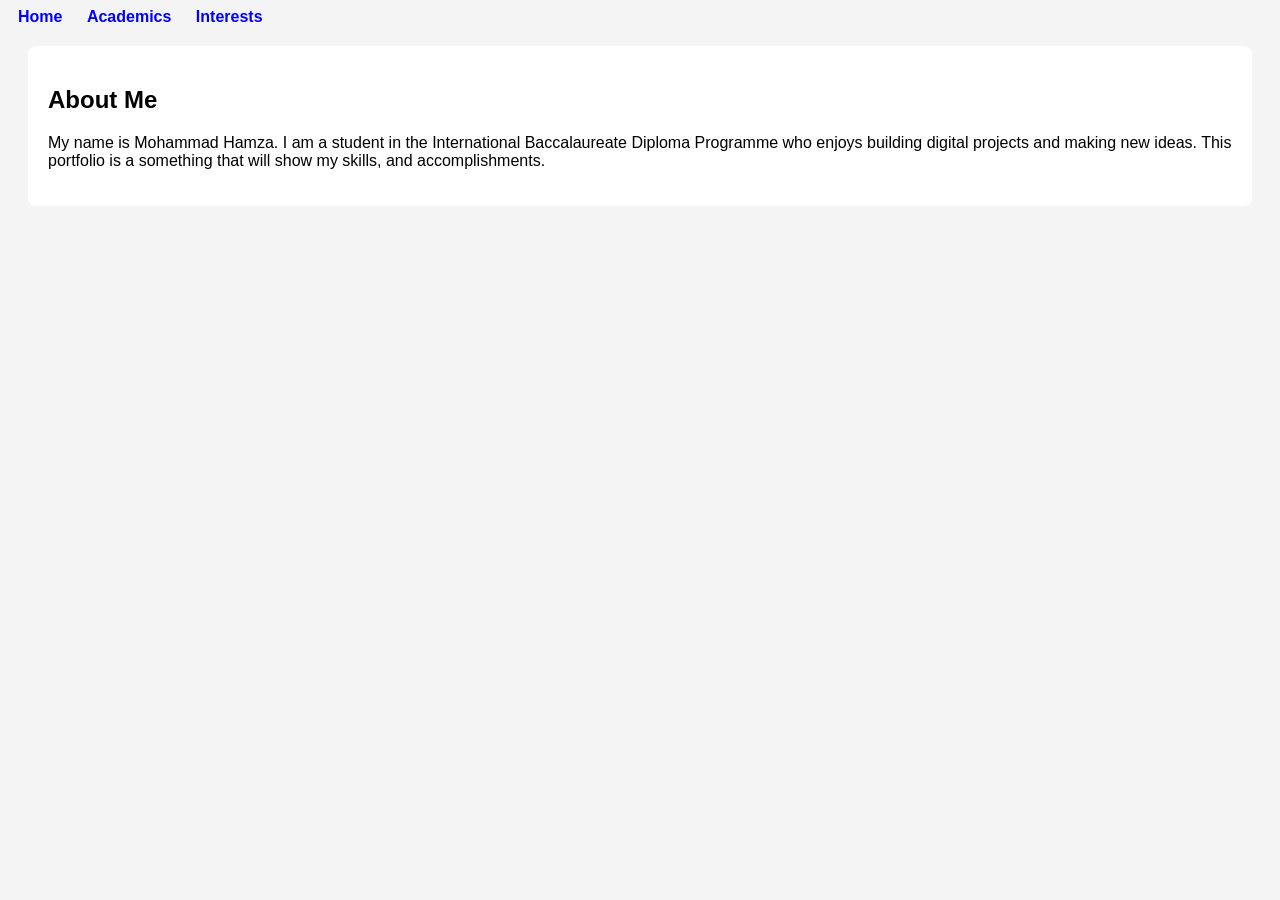
==== index.html @ 35ce2513 "Create index.html for digital portfolio Initial creation of a digital portfolio webpage with navigat" ====
<!DOCTYPE html>
<html>
<head>
    <title>Digital Portfolio</title>
    <style>
        body { font-family: Arial; background-color: #f4f4f4; }
        nav a { margin: 10px; text-decoration: none; color: blue; font-weight: bold; }
        section { background: white; padding: 20px; margin: 20px; border-radius: 8px; }
    </style>
</head>

<body>

    <nav>
        <a href="index.html">Home</a>
        <a href="academics.html">Academics</a>
        <a href="interests.html">Interests</a>
    </nav>

    <section>
        <h1>About Me</h1>
        <p>
            My name is Mohammad Hamza. I am a student in the International Baccalaureate Diploma Programme who enjoys building digital projects and making new ideas. This portfolio is a something that will show my skills, and accomplishments.
        </p>
    </section>

</body>
</html>
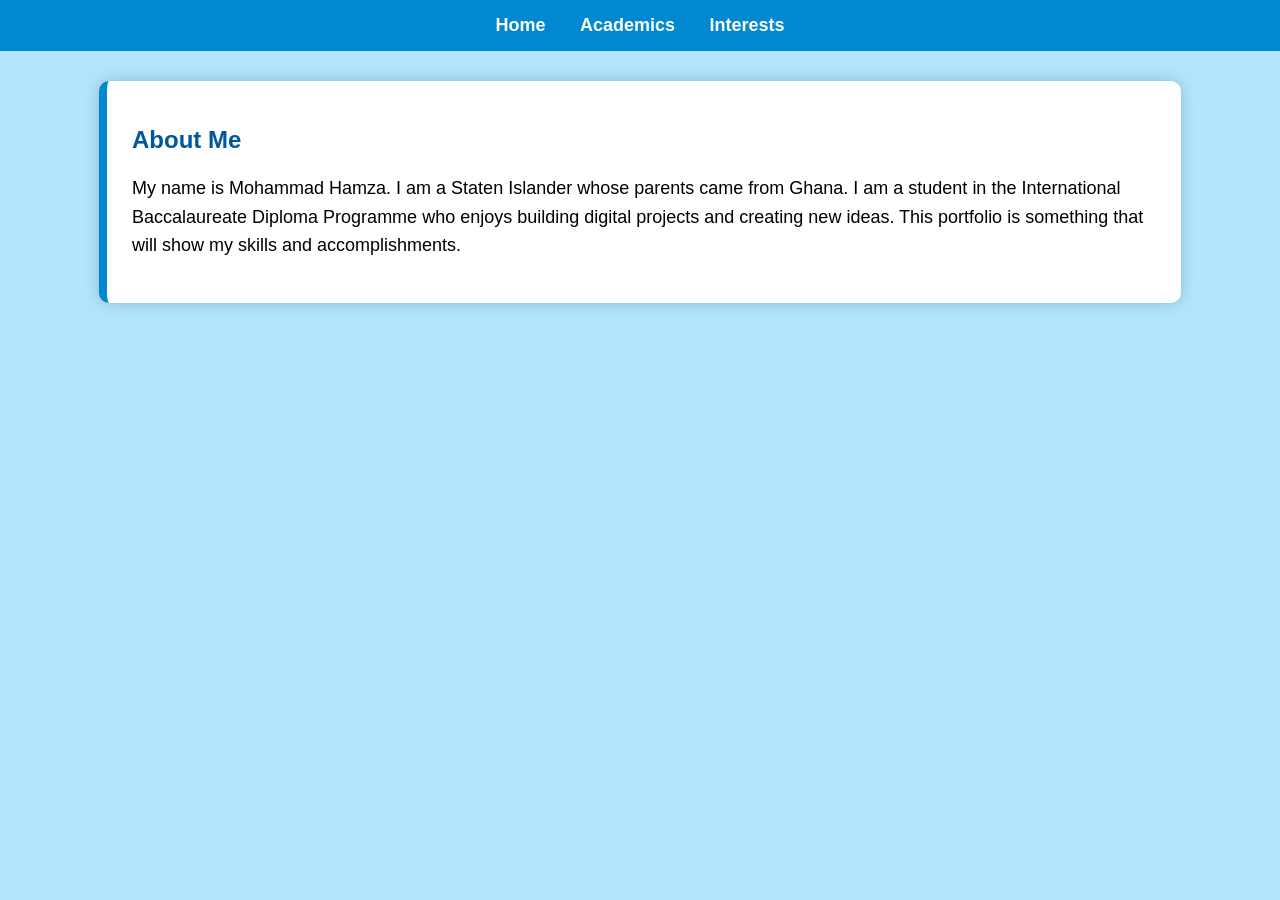
==== commit 2c58c745: "Enhance styles and update About Me section text Updated styles for body, nav, and section elements. " ====
--- a/index.html
+++ b/index.html
@@ -3,9 +3,48 @@
 <head>
     <title>Digital Portfolio</title>
     <style>
-        body { font-family: Arial; background-color: #f4f4f4; }
-        nav a { margin: 10px; text-decoration: none; color: blue; font-weight: bold; }
-        section { background: white; padding: 20px; margin: 20px; border-radius: 8px; }
+        body { 
+            font-family: Arial; 
+            background-color: #b3e5fc;
+            margin: 0;
+        }
+
+        nav {
+            background-color: #0288d1;
+            padding: 15px;
+            text-align: center;
+        }
+
+        nav a { 
+            margin: 15px; 
+            text-decoration: none; 
+            color: white; 
+            font-weight: bold; 
+            font-size: 18px;
+        }
+
+        nav a:hover {
+            color: #ffeb3b;
+        }
+
+        section { 
+            background: white; 
+            padding: 25px; 
+            margin: 30px auto; 
+            width: 80%;
+            border-radius: 10px; 
+            box-shadow: 0 0 15px rgba(0,0,0,0.2);
+            border-left: 8px solid #0288d1;
+        }
+
+        h1 {
+            color: #01579b;
+        }
+
+        p {
+            font-size: 18px;
+            line-height: 1.6;
+        }
     </style>
 </head>
 
@@ -20,7 +59,10 @@
     <section>
         <h1>About Me</h1>
         <p>
-            My name is Mohammad Hamza. I am a student in the International Baccalaureate Diploma Programme who enjoys building digital projects and making new ideas. This portfolio is a something that will show my skills, and accomplishments.
+            My name is Mohammad Hamza. I am a Staten Islander whose parents came from Ghana. 
+            I am a student in the International Baccalaureate Diploma Programme who enjoys 
+            building digital projects and creating new ideas. This portfolio is something 
+            that will show my skills and accomplishments.
         </p>
     </section>
 
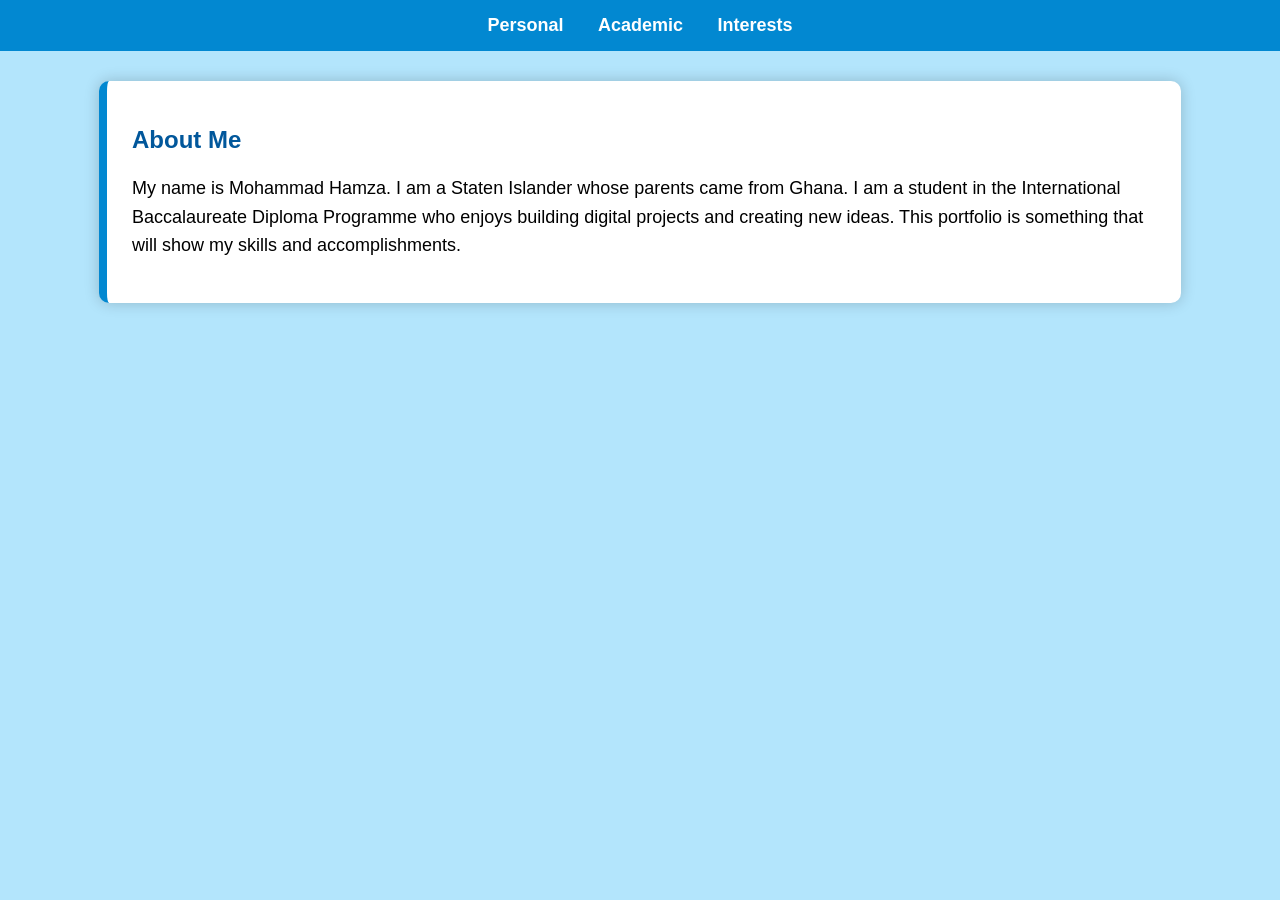
==== commit 44af6b33: "Update navigation links in index.html" ====
--- a/index.html
+++ b/index.html
@@ -50,11 +50,11 @@
 
 <body>
 
-    <nav>
-        <a href="index.html">Home</a>
-        <a href="academics.html">Academics</a>
-        <a href="interests.html">Interests</a>
-    </nav>
+<nav>
+    <a href="index.html">Personal</a>
+    <a href="academics.html">Academic</a>
+    <a href="interests.html">Interests</a>
+</nav>
 
     <section>
         <h1>About Me</h1>
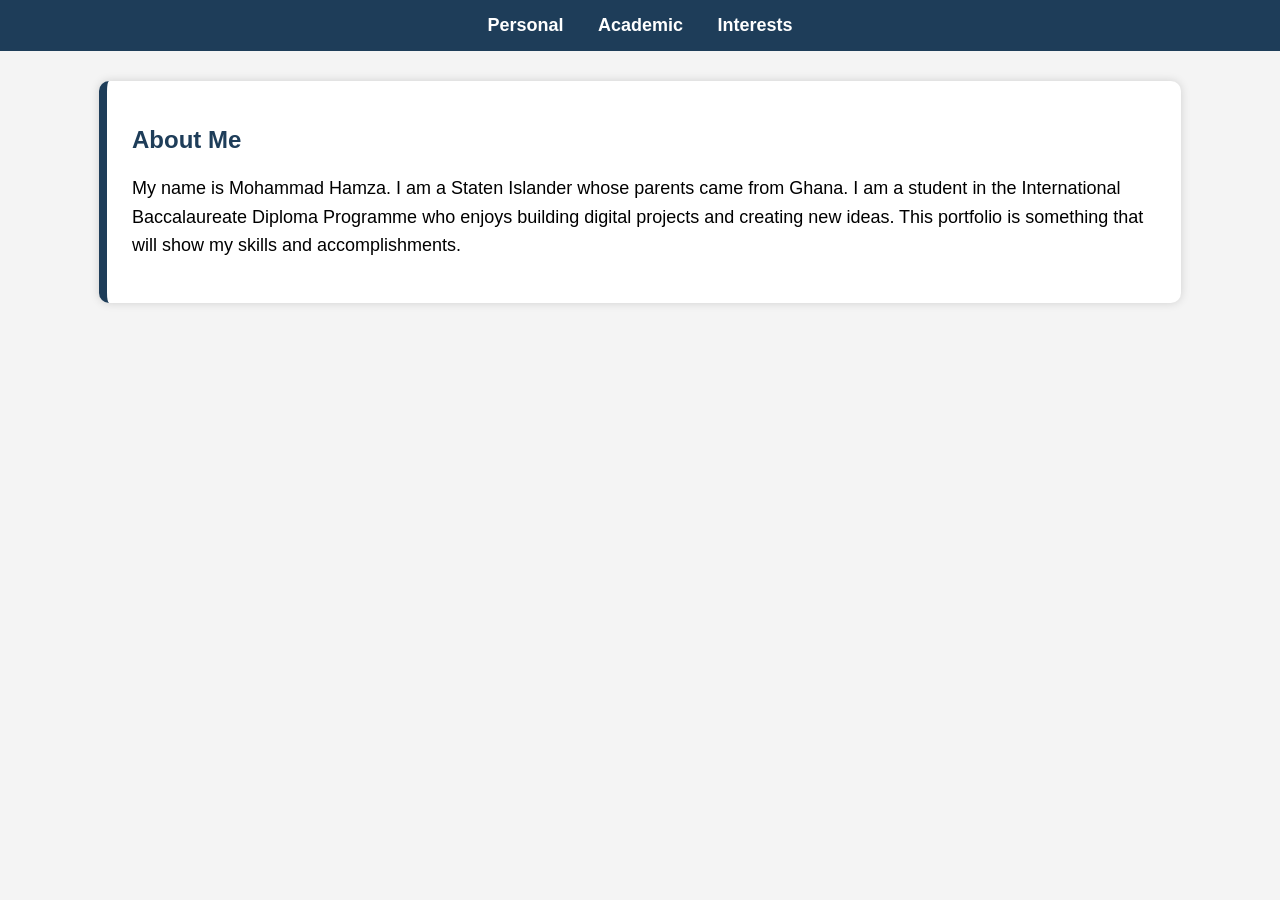
==== commit 7779f1a1: "Remove inline CSS from index.html Removed inline CSS styles from the index.html file." ====
--- a/index.html
+++ b/index.html
@@ -2,50 +2,9 @@
 <html>
 <head>
     <title>Digital Portfolio</title>
-    <style>
-        body { 
-            font-family: Arial; 
-            background-color: #b3e5fc;
-            margin: 0;
-        }
 
-        nav {
-            background-color: #0288d1;
-            padding: 15px;
-            text-align: center;
-        }
+    <link rel="stylesheet" type="text/css" href="style.css">
 
-        nav a { 
-            margin: 15px; 
-            text-decoration: none; 
-            color: white; 
-            font-weight: bold; 
-            font-size: 18px;
-        }
-
-        nav a:hover {
-            color: #ffeb3b;
-        }
-
-        section { 
-            background: white; 
-            padding: 25px; 
-            margin: 30px auto; 
-            width: 80%;
-            border-radius: 10px; 
-            box-shadow: 0 0 15px rgba(0,0,0,0.2);
-            border-left: 8px solid #0288d1;
-        }
-
-        h1 {
-            color: #01579b;
-        }
-
-        p {
-            font-size: 18px;
-            line-height: 1.6;
-        }
-    </style>
 </head>
 
 <body>
@@ -56,15 +15,15 @@
     <a href="interests.html">Interests</a>
 </nav>
 
-    <section>
-        <h1>About Me</h1>
-        <p>
-            My name is Mohammad Hamza. I am a Staten Islander whose parents came from Ghana. 
-            I am a student in the International Baccalaureate Diploma Programme who enjoys 
-            building digital projects and creating new ideas. This portfolio is something 
-            that will show my skills and accomplishments.
-        </p>
-    </section>
+<section>
+    <h1>About Me</h1>
+    <p>
+        My name is Mohammad Hamza. I am a Staten Islander whose parents came from Ghana. 
+        I am a student in the International Baccalaureate Diploma Programme who enjoys 
+        building digital projects and creating new ideas. This portfolio is something 
+        that will show my skills and accomplishments.
+    </p>
+</section>
 
 </body>
 </html>
--- a/style.css
+++ b/style.css
@@ -0,0 +1,50 @@
+body { 
+    font-family: Arial; 
+    background-color: #f4f4f4;
+    margin: 0;
+}
+
+nav {
+    background-color: #1e3d59;
+    padding: 15px;
+    text-align: center;
+}
+
+nav a { 
+    margin: 15px; 
+    text-decoration: none; 
+    color: white; 
+    font-weight: bold; 
+    font-size: 18px;
+}
+
+nav a:hover {
+    color: #ffcc00;
+}
+
+h1, h2 {
+    color: #1e3d59;
+}
+
+p, ul, table {
+    font-size: 18px;
+    line-height: 1.6;
+}
+
+section {
+    background: white;
+    padding: 25px;
+    margin: 30px auto;
+    width: 80%;
+    border-radius: 10px;
+    box-shadow: 0 0 10px rgba(0,0,0,0.15);
+    border-left: 8px solid #1e3d59;
+}
+
+footer {
+    text-align: center;
+    padding: 15px;
+    background-color: #1e3d59;
+    color: white;
+    margin-top: 30px;
+}
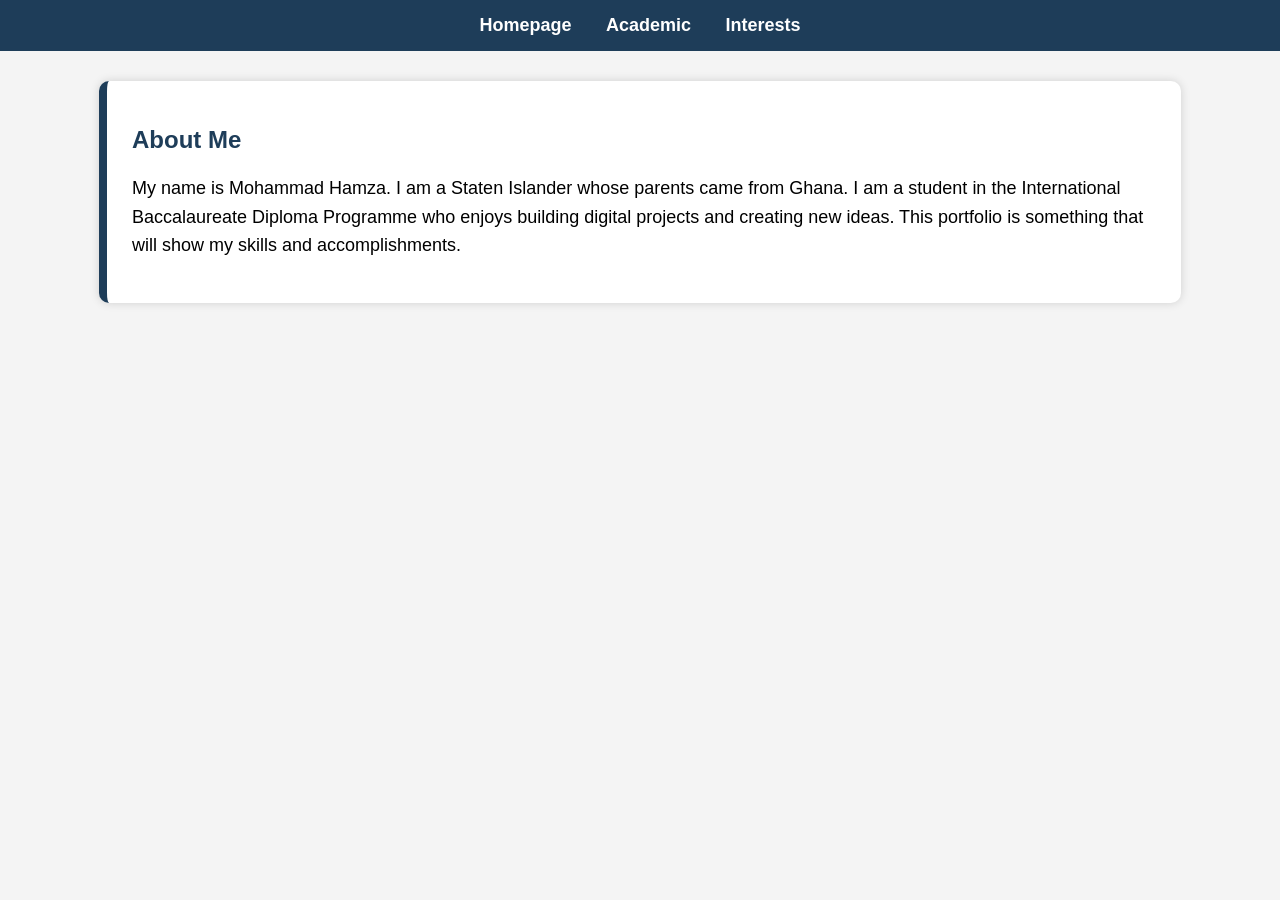
==== commit dc29f668: "Rename 'Personal' link to 'Homepage'" ====
--- a/index.html
+++ b/index.html
@@ -2,15 +2,13 @@
 <html>
 <head>
     <title>Digital Portfolio</title>
-
     <link rel="stylesheet" type="text/css" href="style.css">
-
 </head>
 
 <body>
 
 <nav>
-    <a href="index.html">Personal</a>
+    <a href="index.html">Homepage</a>
     <a href="academics.html">Academic</a>
     <a href="interests.html">Interests</a>
 </nav>
